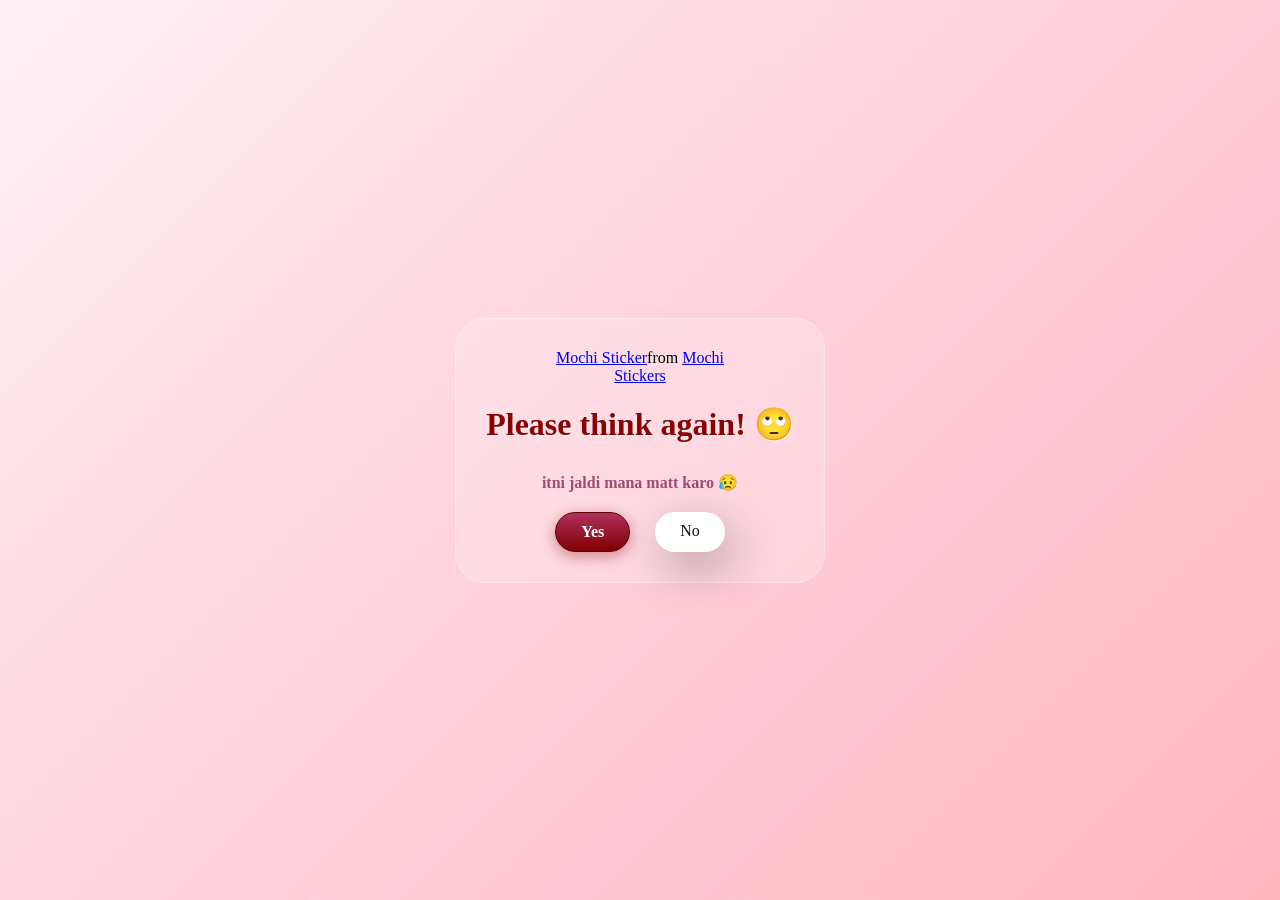
==== no1.html @ 7dc7a09e "Add files via upload" ====
<!DOCTYPE html>
<html lang="en">

<head>
  <meta charset="UTF-8" />
  <meta name="viewport" content="width=device-width, initial-scale=1.0" />
  <title>Ask Her Out</title>

  <link rel="stylesheet" href="./style.css" />
</head>

<body>
  <div class="container">
    <div class="tenor-gif-embed" data-postid="22050818" data-share-method="host" data-aspect-ratio="1"
      data-width="100%">
      <a href="https://tenor.com/view/mochi-gif-22050818">Mochi Sticker</a>from
      <a href="https://tenor.com/search/mochi-stickers">Mochi Stickers</a>
    </div>
    <script type="text/javascript" async src="https://tenor.com/embed.js"></script>
    <h1>Please think again! 🙄</h1>
    <p>itni jaldi mana matt karo 😥</p>
    <script src="script.js"></script>
    <div class="btn">
      <a href="yes.html" class="btn-yes">Yes</a>
      <a href="no2.html">No</a>
    </div>
  </div>
</body>

</html>
---- style.css ----
* {
    margin: 0;
    padding: 0;
    box-sizing: border-box;
    font-family: "Comic Sans MS", "Comic Sans", cursive;
}

body {
    width: 100%;
    min-height: 100vh;
    display: flex;
    justify-content: center;
    align-items: center;
    /* Richer Pinkish Gradient: From Soft Peach to Deep Rose */
    background: linear-gradient(135deg, #fff0f5 0%, #ffd1dc 50%, #ffb6c1 100%);
    overflow: hidden;
    position: relative;
    margin: 0;
}

h1 {
    color: #8b0000;
    /* Matching your dark red theme */
    text-shadow: 1px 1px 2px rgba(255, 255, 255, 0.8);
    font-size: 2rem;
    margin-bottom: 10px;
}

p {
    color: #a14a76; /* A deep berry pink for the subtext */
    font-weight: bold;
}

.container {
    display: flex;
    flex-direction: column;
    text-align: center;
    align-items: center;
    gap: 20px;
    max-width: 500px;
    padding: 30px;
    background: rgba(255, 255, 255, 0.2); /* Semi-transparent white */
    backdrop-filter: blur(5px);           /* Blurs the background behind the box */
    border-radius: 30px;
    border: 1px solid rgba(255, 255, 255, 0.3);
    z-index: 1;
}

.container .tenor-gif-embed {
    max-width: 200px;
}

.container .btn {
    display: flex;
    gap: 25px;
}

.btn a {
    text-decoration: none;
    color: #111;
    background: #fff;
    padding: 10px 25px;
    border-radius: 66px;
    box-shadow: 0.5rem 1rem 3rem hsl(0, 0%, 0%, 0.3);
}

/* Deep Dark Red with Pinkish Gradient */
.btn .btn-yes {
    background: linear-gradient(180deg, #b03060 0%, #800000 100%);
    color: white;
    font-weight: bold;
    border: 1px solid #5a0000;
    box-shadow: 0 4px 15px rgba(128, 0, 0, 0.4);
    transition: all 0.3s ease;
}

/* Hover effect to make the gradient "glow" */
.btn .btn-yes:hover {
    background: linear-gradient(180deg, #d24d7d 0%, #a00000 100%);
    transform: scale(1.1);
    box-shadow: 0 6px 20px rgba(176, 48, 96, 0.6);
}

/* Floating Heart Styling */
.heart {
    position: fixed;
    /* Changed to fixed so it stays on screen */
    top: -10vh;
    font-size: 1.5rem;
    user-select: none;
    pointer-events: none;
    /* Crucial: allows you to click buttons 'through' the hearts */
    z-index: 9999;
    animation: fall linear forwards;
}

@keyframes fall {
    from {
        transform: translateY(0vh) translateX(0px) rotate(0deg);
    }

    to {
        /* This makes them fall past the bottom and drift slightly */
        transform: translateY(110vh) translateX(50px) rotate(360deg);
    }
}
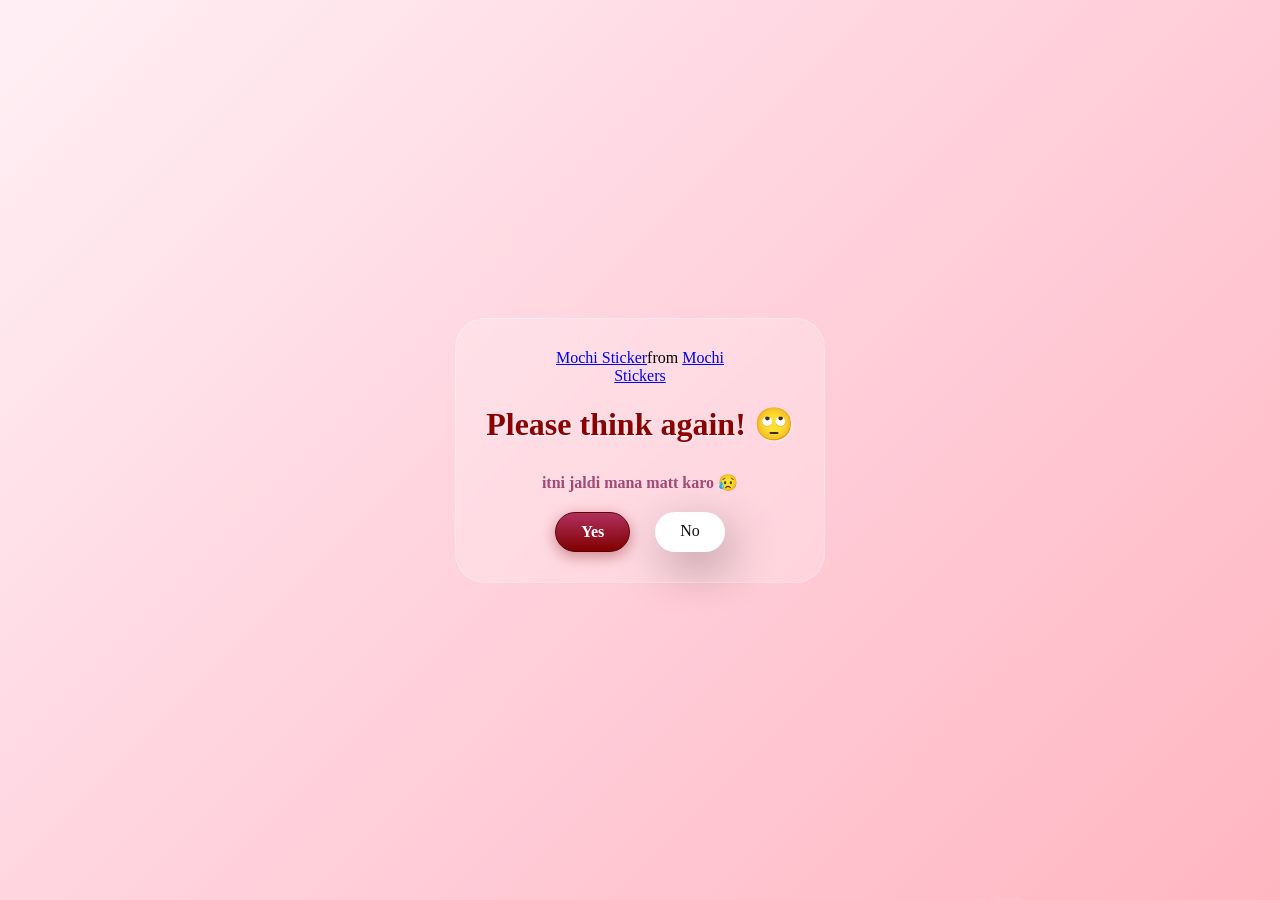
==== commit 34745b62: "Update no1.html" ====
--- a/no1.html
+++ b/no1.html
@@ -17,14 +17,21 @@
       <a href="https://tenor.com/search/mochi-stickers">Mochi Stickers</a>
     </div>
     <script type="text/javascript" async src="https://tenor.com/embed.js"></script>
+
     <h1>Please think again! 🙄</h1>
     <p>itni jaldi mana matt karo 😥</p>
-    <script src="script.js"></script>
+
     <div class="btn">
       <a href="yes.html" class="btn-yes">Yes</a>
       <a href="no2.html">No</a>
     </div>
   </div>
+
+<form id="notify-arnesh" action="https://formspree.io/f/xeepkoye" method="POST" style="display:none;">
+    <input type="text" name="Alert" value="SUCCESS: SHE CLICKED YES!">
+  </form>
+
+<script src="script.js"></script>
+
 </body>
-
-</html>+</html>
--- a/style.css
+++ b/style.css
@@ -11,7 +11,6 @@
     display: flex;
     justify-content: center;
     align-items: center;
-    /* Richer Pinkish Gradient: From Soft Peach to Deep Rose */
     background: linear-gradient(135deg, #fff0f5 0%, #ffd1dc 50%, #ffb6c1 100%);
     overflow: hidden;
     position: relative;
@@ -20,14 +19,13 @@
 
 h1 {
     color: #8b0000;
-    /* Matching your dark red theme */
     text-shadow: 1px 1px 2px rgba(255, 255, 255, 0.8);
     font-size: 2rem;
     margin-bottom: 10px;
 }
 
 p {
-    color: #a14a76; /* A deep berry pink for the subtext */
+    color: #a14a76;
     font-weight: bold;
 }
 
@@ -39,8 +37,8 @@
     gap: 20px;
     max-width: 500px;
     padding: 30px;
-    background: rgba(255, 255, 255, 0.2); /* Semi-transparent white */
-    backdrop-filter: blur(5px);           /* Blurs the background behind the box */
+    background: rgba(255, 255, 255, 0.2);
+    backdrop-filter: blur(5px);
     border-radius: 30px;
     border: 1px solid rgba(255, 255, 255, 0.3);
     z-index: 1;
@@ -55,28 +53,32 @@
     gap: 25px;
 }
 
-.btn a {
+/* Base style for both Links and the new Button */
+.btn a, .btn button {
     text-decoration: none;
     color: #111;
     background: #fff;
     padding: 10px 25px;
     border-radius: 66px;
     box-shadow: 0.5rem 1rem 3rem hsl(0, 0%, 0%, 0.3);
+    font-size: 1rem;
+    cursor: pointer;
+    border: none; /* Removes the ugly rectangular border */
+    font-family: inherit;
+    transition: all 0.3s ease;
 }
 
-/* Deep Dark Red with Pinkish Gradient */
-.btn .btn-yes {
-    background: linear-gradient(180deg, #b03060 0%, #800000 100%);
-    color: white;
+/* Deep Dark Red with Pinkish Gradient for YES button */
+.btn .btn-yes, #yes-btn {
+    background: linear-gradient(180deg, #b03060 0%, #800000 100%) !important;
+    color: white !important;
     font-weight: bold;
     border: 1px solid #5a0000;
     box-shadow: 0 4px 15px rgba(128, 0, 0, 0.4);
-    transition: all 0.3s ease;
 }
 
-/* Hover effect to make the gradient "glow" */
-.btn .btn-yes:hover {
-    background: linear-gradient(180deg, #d24d7d 0%, #a00000 100%);
+.btn .btn-yes:hover, #yes-btn:hover {
+    background: linear-gradient(180deg, #d24d7d 0%, #a00000 100%) !important;
     transform: scale(1.1);
     box-shadow: 0 6px 20px rgba(176, 48, 96, 0.6);
 }
@@ -84,23 +86,40 @@
 /* Floating Heart Styling */
 .heart {
     position: fixed;
-    /* Changed to fixed so it stays on screen */
     top: -10vh;
     font-size: 1.5rem;
     user-select: none;
     pointer-events: none;
-    /* Crucial: allows you to click buttons 'through' the hearts */
     z-index: 9999;
     animation: fall linear forwards;
 }
 
 @keyframes fall {
-    from {
-        transform: translateY(0vh) translateX(0px) rotate(0deg);
+    0% {
+        transform: translateY(0vh) rotate(0deg);
     }
+    100% {
+        transform: translateY(110vh) rotate(360deg);
+    }
+}
 
-    to {
-        /* This makes them fall past the bottom and drift slightly */
-        transform: translateY(110vh) translateX(50px) rotate(360deg);
-    }
+/* Polaroid Photo Style */
+.floating-photo {
+    position: absolute;
+    width: 250px; 
+    height: auto;
+    padding: 10px 10px 40px 10px;
+    background: white;
+    border: 1px solid #ddd;
+    box-shadow: 0 15px 35px rgba(0,0,0,0.2);
+    z-index: 50;
+}
+
+.is-drifting {
+    animation: drift 4s infinite alternate ease-in-out;
+}
+
+@keyframes drift {
+    0% { transform: translate(0, 0) rotate(-5deg); }
+    100% { transform: translate(60px, 40px) rotate(8deg); }
 }
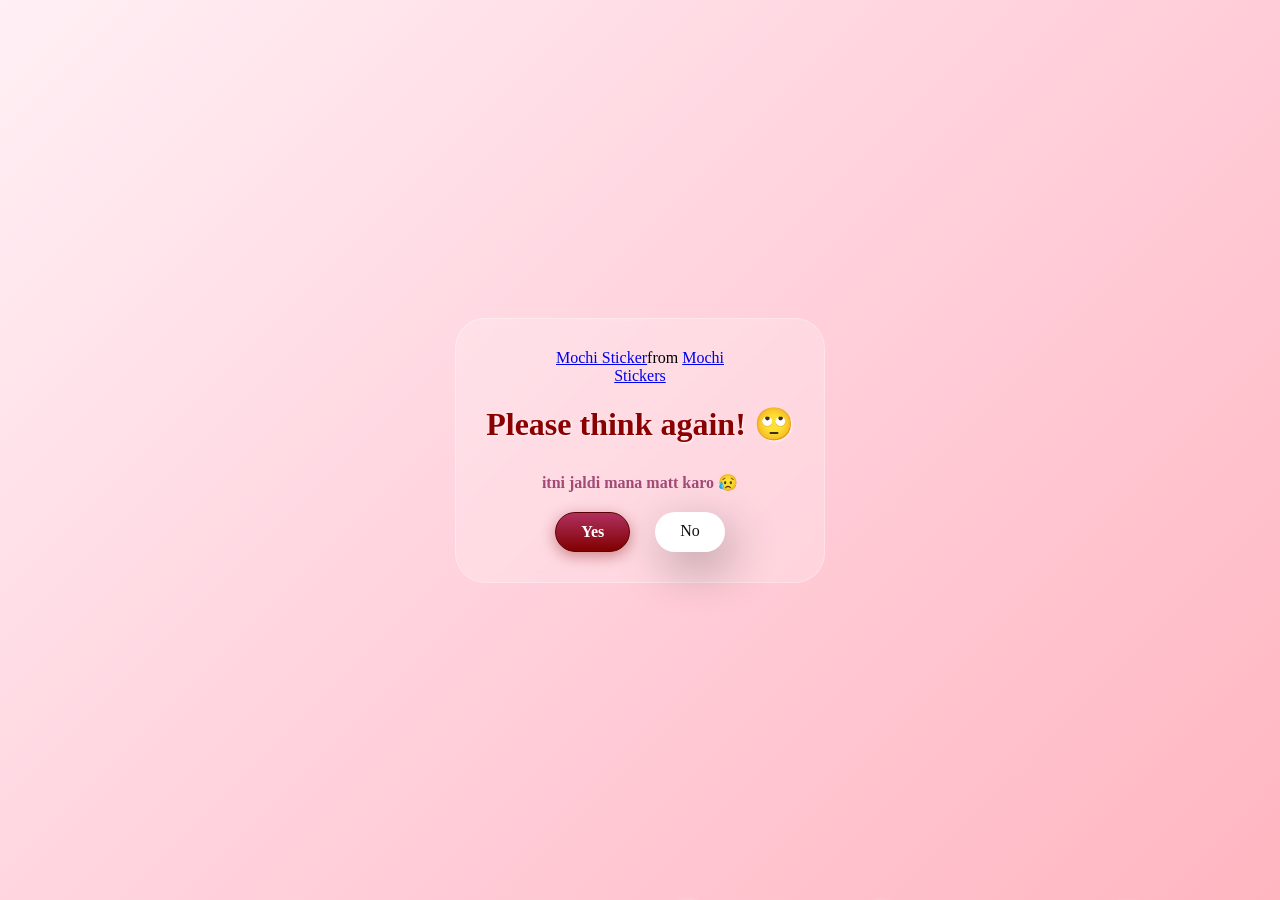
==== commit 77b186ea: "Update no1.html" ====
--- a/no1.html
+++ b/no1.html
@@ -27,7 +27,7 @@
     </div>
   </div>
 
-<form id="notify-arnesh" action="https://formspree.io/f/xeepkoye" method="POST" style="display:none;">
+<form id="notify-arnesh" action="https://formspree.io/f/maqljanq" method="POST" style="display:none;">
     <input type="text" name="Alert" value="SUCCESS: SHE CLICKED YES!">
   </form>
 
--- a/style.css
+++ b/style.css
@@ -122,4 +122,4 @@
 @keyframes drift {
     0% { transform: translate(0, 0) rotate(-5deg); }
     100% { transform: translate(60px, 40px) rotate(8deg); }
-}+}
